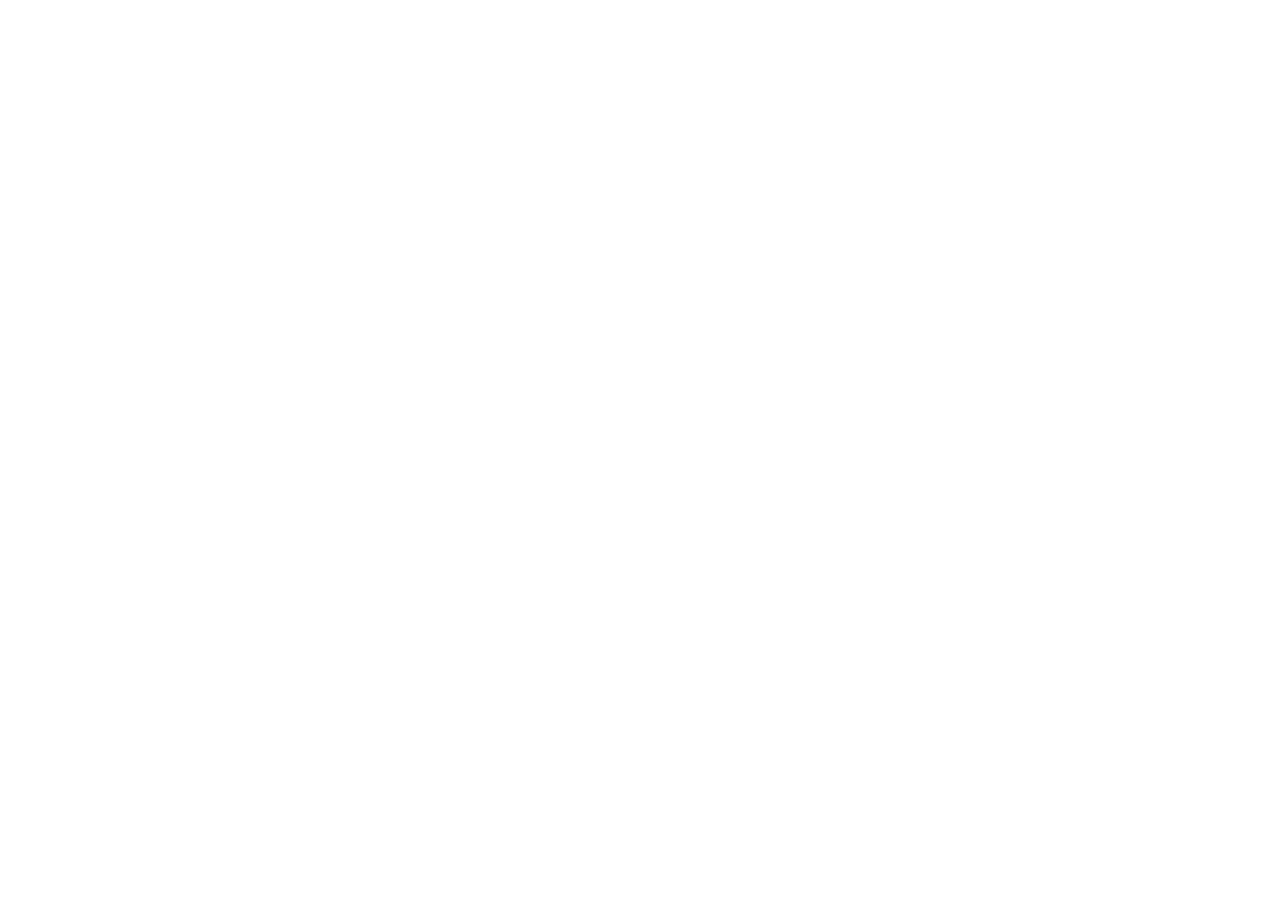
==== index.html @ 371fd584 "html-css" ====
<!DOCTYPE html>
<html lang="en">
<head>
    <meta charset="UTF-8">
    <meta name="viewport" content="width=device-width, initial-scale=1.0">
    <title>Document</title>
</head>
<body>
    
</body>
</html>
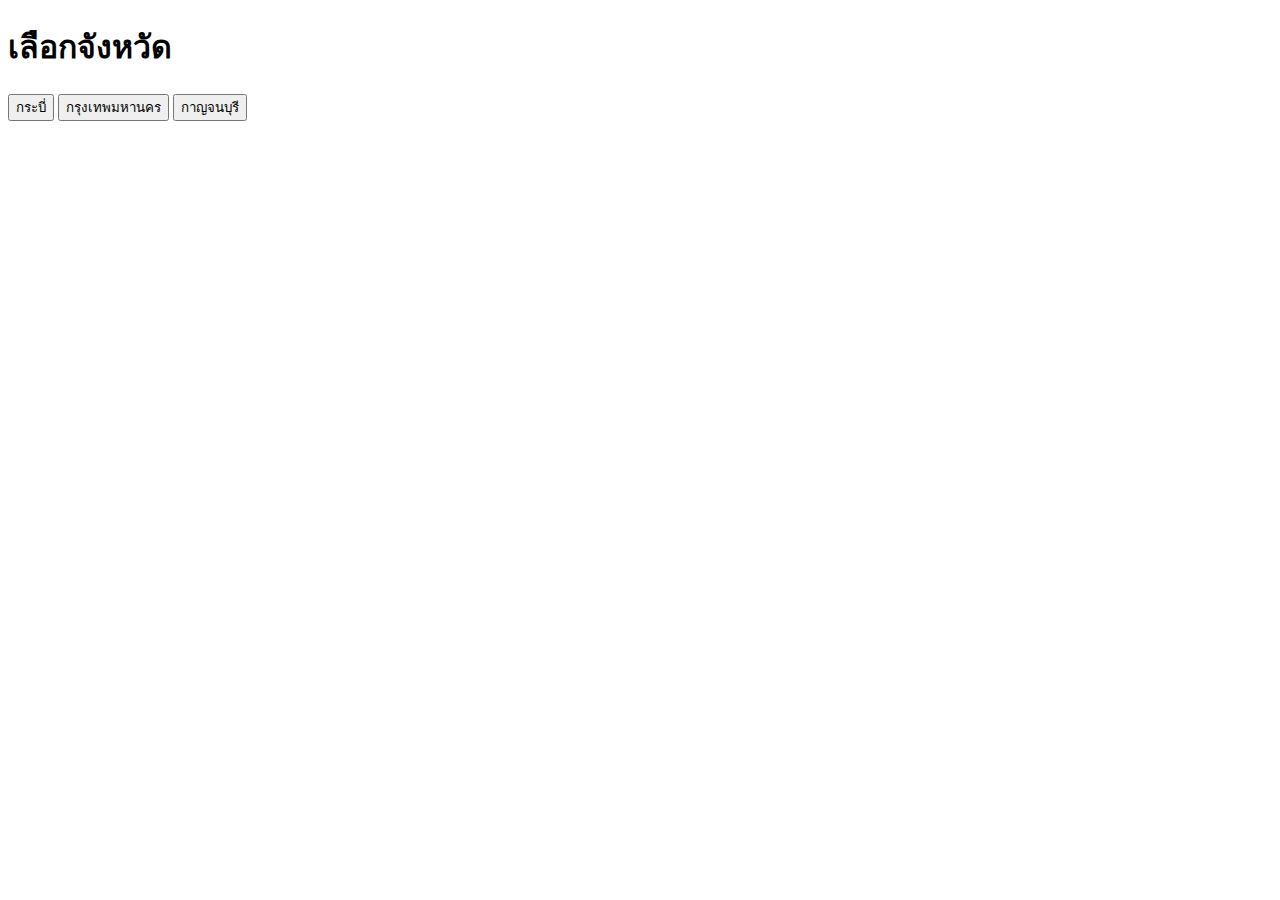
==== commit a3b6be1e: "Update 3" ====
--- a/index.html
+++ b/index.html
@@ -3,9 +3,15 @@
 <head>
     <meta charset="UTF-8">
     <meta name="viewport" content="width=device-width, initial-scale=1.0">
-    <title>Document</title>
+    <title>ข้อมูล</title>
 </head>
 <body>
-    
+    <h1> เลือกจังหวัด </h1>
+    <button id="btn1">กระบี่</button>
+    <button id="btn1">กรุงเทพมหานคร</button>
+    <button id="btn1">กาญจนบุรี</button>
+    <div id="myData"></div>
+
+    <script src="script.js"></script>
 </body>
 </html>